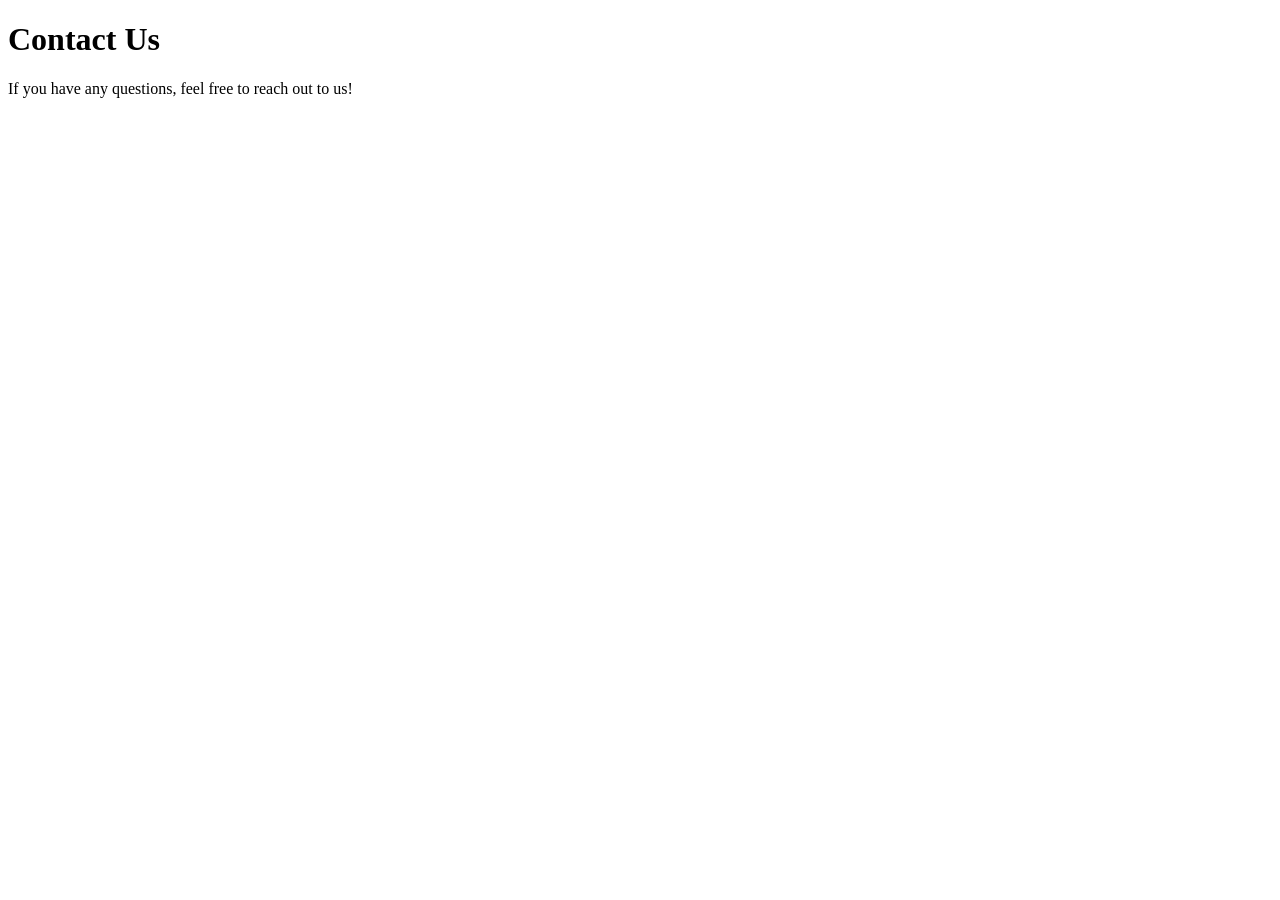
==== contact.html @ d94c1d04 "first commit" ====
<!DOCTYPE html>
<html lang="en">
<head>
    <meta charset="UTF-8">
    <meta name="viewport" content="width=device-width, initial-scale=1.0">
    <title>Contact Us</title>
</head>
<body>
    <h1>Contact Us</h1>
    <p>If you have any questions, feel free to reach out to us!</p>
</body>
</html>
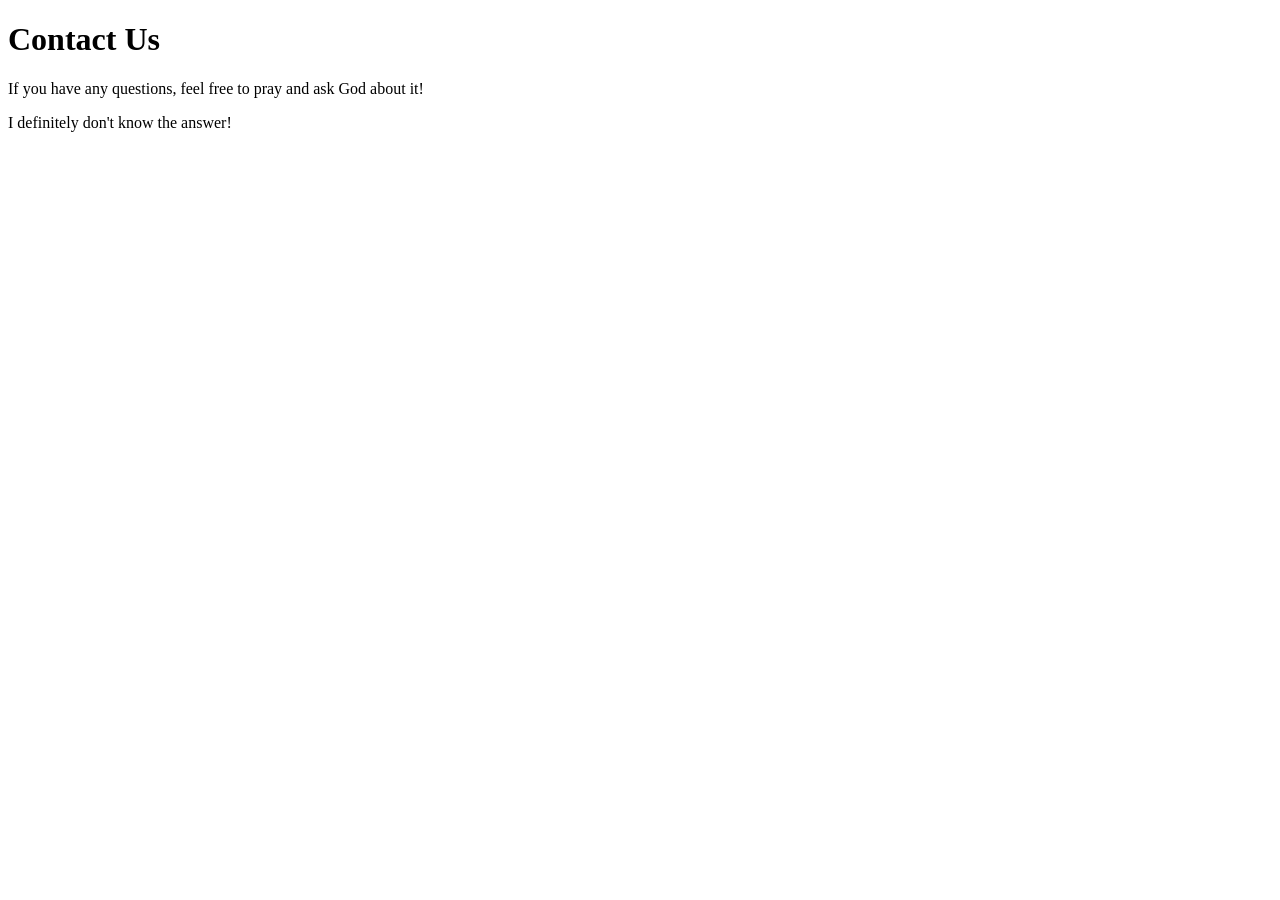
==== commit 713dea35: "third and maybe last commit message" ====
--- a/contact.html
+++ b/contact.html
@@ -7,6 +7,7 @@
 </head>
 <body>
     <h1>Contact Us</h1>
-    <p>If you have any questions, feel free to reach out to us!</p>
+    <p>If you have any questions, feel free to pray and ask God about it!</p>
+    <p> I definitely don't know the answer!</p>
 </body>
 </html>
